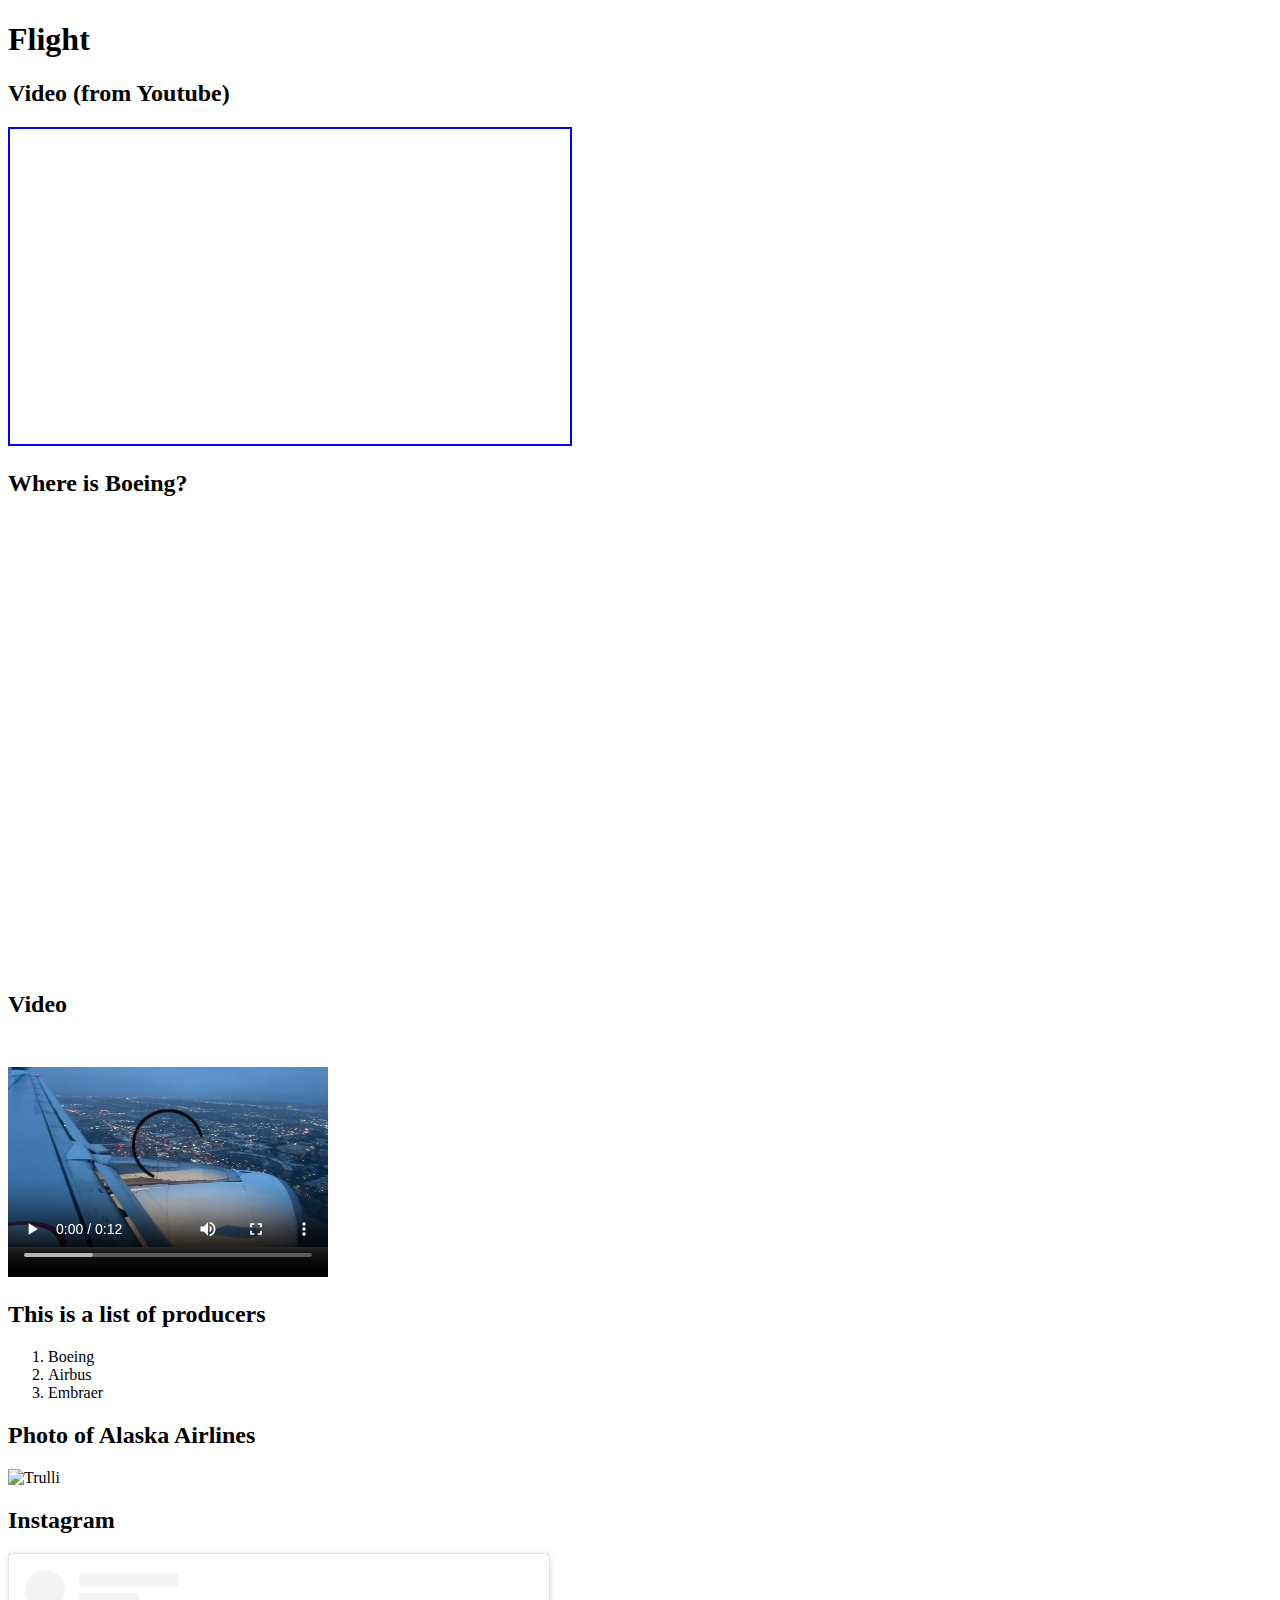
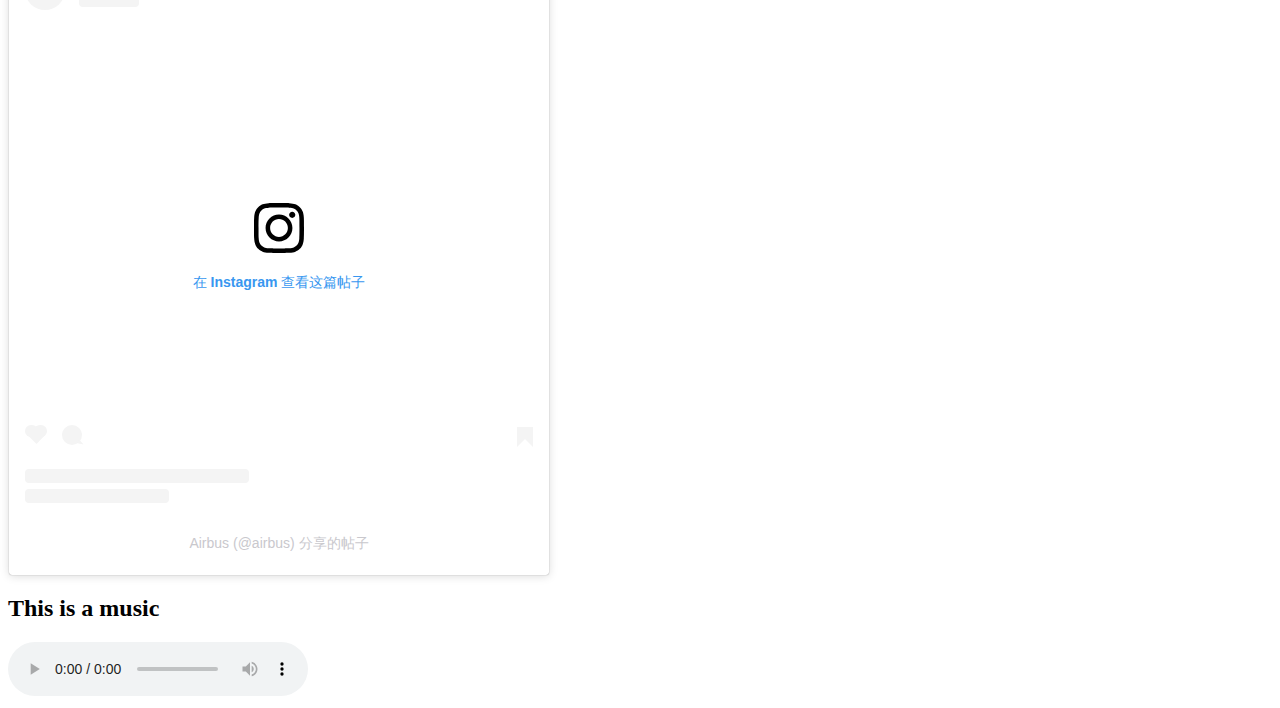
==== embeddingOriginalWork.html @ 3ee1454c "Add files via upload" ====
<!DOCTYPE html>
<html>
    <head>
        <title>Hello World</title>
    <head>
    <body>
        <div>
            <h1>Flight</h1>
        </div>

        <div>
            <h2>Video (from Youtube)</h2>
            <iframe style="border: 2px solid blue;" width="560" height="315" src="https://www.youtube.com/embed/ql-ceZ1O9sE?start=180" title="YouTube video player" frameborder="0" allow="accelerometer; autoplay; clipboard-write; encrypted-media; gyroscope; picture-in-picture" allowfullscreen></iframe>
        </div>

        <div>
            <h2>Where is Boeing?</h2>
            <iframe src="https://www.google.com/maps/embed?pb=!1m18!1m12!1m3!1d573024.6496269362!2d-122.88538698902245!3d47.61222566603976!2m3!1f0!2f0!3f0!3m2!1i1024!2i768!4f13.1!3m3!1m2!1s0x54900169ae7fa435%3A0x82f74b4126a482f4!2sBoeing!5e0!3m2!1sen!2sus!4v1641595874230!5m2!1sen!2sus" width="600" height="450" style="border:0;" allowfullscreen="" loading="lazy"></iframe>
        </div>


        <div>
            <h2>Video</h2>
            <video width="320" height="240" controls>
                <source src="Video123.mp4">
            </video>
        </div>


        <div>
            <h2>This is a list of producers</h2>
            <ol>
                <li>Boeing</li>
                <li>Airbus</li>
                <li>Embraer</li>
            </ol>  
        </div>
        
        <div>
            <h2>Photo of Alaska Airlines</h2>
            <img src="https://encrypted-tbn0.gstatic.com/images?q=tbn:ANd9GcR6kH1kHAcXAA9dYi7zGYniWj5Xig2Hnqx6nxGAQGBzpkzGbAw69av7273dBq3KE5eIDUU&usqp=CAU" alt="Trulli" width="500" height="333">
        </div>

        <div>
            <h2>Instagram</h2>
            <blockquote class="instagram-media" data-instgrm-captioned data-instgrm-permalink="https://www.instagram.com/p/CYbv7ppIlFb/?utm_source=ig_embed&amp;utm_campaign=loading" data-instgrm-version="14" style=" background:#FFF; border:0; border-radius:3px; box-shadow:0 0 1px 0 rgba(0,0,0,0.5),0 1px 10px 0 rgba(0,0,0,0.15); margin: 1px; max-width:540px; min-width:326px; padding:0; width:99.375%; width:-webkit-calc(100% - 2px); width:calc(100% - 2px);"><div style="padding:16px;"> <a href="https://www.instagram.com/p/CYbv7ppIlFb/?utm_source=ig_embed&amp;utm_campaign=loading" style=" background:#FFFFFF; line-height:0; padding:0 0; text-align:center; text-decoration:none; width:100%;" target="_blank"> <div style=" display: flex; flex-direction: row; align-items: center;"> <div style="background-color: #F4F4F4; border-radius: 50%; flex-grow: 0; height: 40px; margin-right: 14px; width: 40px;"></div> <div style="display: flex; flex-direction: column; flex-grow: 1; justify-content: center;"> <div style=" background-color: #F4F4F4; border-radius: 4px; flex-grow: 0; height: 14px; margin-bottom: 6px; width: 100px;"></div> <div style=" background-color: #F4F4F4; border-radius: 4px; flex-grow: 0; height: 14px; width: 60px;"></div></div></div><div style="padding: 19% 0;"></div> <div style="display:block; height:50px; margin:0 auto 12px; width:50px;"><svg width="50px" height="50px" viewBox="0 0 60 60" version="1.1" xmlns="https://www.w3.org/2000/svg" xmlns:xlink="https://www.w3.org/1999/xlink"><g stroke="none" stroke-width="1" fill="none" fill-rule="evenodd"><g transform="translate(-511.000000, -20.000000)" fill="#000000"><g><path d="M556.869,30.41 C554.814,30.41 553.148,32.076 553.148,34.131 C553.148,36.186 554.814,37.852 556.869,37.852 C558.924,37.852 560.59,36.186 560.59,34.131 C560.59,32.076 558.924,30.41 556.869,30.41 M541,60.657 C535.114,60.657 530.342,55.887 530.342,50 C530.342,44.114 535.114,39.342 541,39.342 C546.887,39.342 551.658,44.114 551.658,50 C551.658,55.887 546.887,60.657 541,60.657 M541,33.886 C532.1,33.886 524.886,41.1 524.886,50 C524.886,58.899 532.1,66.113 541,66.113 C549.9,66.113 557.115,58.899 557.115,50 C557.115,41.1 549.9,33.886 541,33.886 M565.378,62.101 C565.244,65.022 564.756,66.606 564.346,67.663 C563.803,69.06 563.154,70.057 562.106,71.106 C561.058,72.155 560.06,72.803 558.662,73.347 C557.607,73.757 556.021,74.244 553.102,74.378 C549.944,74.521 548.997,74.552 541,74.552 C533.003,74.552 532.056,74.521 528.898,74.378 C525.979,74.244 524.393,73.757 523.338,73.347 C521.94,72.803 520.942,72.155 519.894,71.106 C518.846,70.057 518.197,69.06 517.654,67.663 C517.244,66.606 516.755,65.022 516.623,62.101 C516.479,58.943 516.448,57.996 516.448,50 C516.448,42.003 516.479,41.056 516.623,37.899 C516.755,34.978 517.244,33.391 517.654,32.338 C518.197,30.938 518.846,29.942 519.894,28.894 C520.942,27.846 521.94,27.196 523.338,26.654 C524.393,26.244 525.979,25.756 528.898,25.623 C532.057,25.479 533.004,25.448 541,25.448 C548.997,25.448 549.943,25.479 553.102,25.623 C556.021,25.756 557.607,26.244 558.662,26.654 C560.06,27.196 561.058,27.846 562.106,28.894 C563.154,29.942 563.803,30.938 564.346,32.338 C564.756,33.391 565.244,34.978 565.378,37.899 C565.522,41.056 565.552,42.003 565.552,50 C565.552,57.996 565.522,58.943 565.378,62.101 M570.82,37.631 C570.674,34.438 570.167,32.258 569.425,30.349 C568.659,28.377 567.633,26.702 565.965,25.035 C564.297,23.368 562.623,22.342 560.652,21.575 C558.743,20.834 556.562,20.326 553.369,20.18 C550.169,20.033 549.148,20 541,20 C532.853,20 531.831,20.033 528.631,20.18 C525.438,20.326 523.257,20.834 521.349,21.575 C519.376,22.342 517.703,23.368 516.035,25.035 C514.368,26.702 513.342,28.377 512.574,30.349 C511.834,32.258 511.326,34.438 511.181,37.631 C511.035,40.831 511,41.851 511,50 C511,58.147 511.035,59.17 511.181,62.369 C511.326,65.562 511.834,67.743 512.574,69.651 C513.342,71.625 514.368,73.296 516.035,74.965 C517.703,76.634 519.376,77.658 521.349,78.425 C523.257,79.167 525.438,79.673 528.631,79.82 C531.831,79.965 532.853,80.001 541,80.001 C549.148,80.001 550.169,79.965 553.369,79.82 C556.562,79.673 558.743,79.167 560.652,78.425 C562.623,77.658 564.297,76.634 565.965,74.965 C567.633,73.296 568.659,71.625 569.425,69.651 C570.167,67.743 570.674,65.562 570.82,62.369 C570.966,59.17 571,58.147 571,50 C571,41.851 570.966,40.831 570.82,37.631"></path></g></g></g></svg></div><div style="padding-top: 8px;"> <div style=" color:#3897f0; font-family:Arial,sans-serif; font-size:14px; font-style:normal; font-weight:550; line-height:18px;">在 Instagram 查看这篇帖子</div></div><div style="padding: 12.5% 0;"></div> <div style="display: flex; flex-direction: row; margin-bottom: 14px; align-items: center;"><div> <div style="background-color: #F4F4F4; border-radius: 50%; height: 12.5px; width: 12.5px; transform: translateX(0px) translateY(7px);"></div> <div style="background-color: #F4F4F4; height: 12.5px; transform: rotate(-45deg) translateX(3px) translateY(1px); width: 12.5px; flex-grow: 0; margin-right: 14px; margin-left: 2px;"></div> <div style="background-color: #F4F4F4; border-radius: 50%; height: 12.5px; width: 12.5px; transform: translateX(9px) translateY(-18px);"></div></div><div style="margin-left: 8px;"> <div style=" background-color: #F4F4F4; border-radius: 50%; flex-grow: 0; height: 20px; width: 20px;"></div> <div style=" width: 0; height: 0; border-top: 2px solid transparent; border-left: 6px solid #f4f4f4; border-bottom: 2px solid transparent; transform: translateX(16px) translateY(-4px) rotate(30deg)"></div></div><div style="margin-left: auto;"> <div style=" width: 0px; border-top: 8px solid #F4F4F4; border-right: 8px solid transparent; transform: translateY(16px);"></div> <div style=" background-color: #F4F4F4; flex-grow: 0; height: 12px; width: 16px; transform: translateY(-4px);"></div> <div style=" width: 0; height: 0; border-top: 8px solid #F4F4F4; border-left: 8px solid transparent; transform: translateY(-4px) translateX(8px);"></div></div></div> <div style="display: flex; flex-direction: column; flex-grow: 1; justify-content: center; margin-bottom: 24px;"> <div style=" background-color: #F4F4F4; border-radius: 4px; flex-grow: 0; height: 14px; margin-bottom: 6px; width: 224px;"></div> <div style=" background-color: #F4F4F4; border-radius: 4px; flex-grow: 0; height: 14px; width: 144px;"></div></div></a><p style=" color:#c9c8cd; font-family:Arial,sans-serif; font-size:14px; line-height:17px; margin-bottom:0; margin-top:8px; overflow:hidden; padding:8px 0 7px; text-align:center; text-overflow:ellipsis; white-space:nowrap;"><a href="https://www.instagram.com/p/CYbv7ppIlFb/?utm_source=ig_embed&amp;utm_campaign=loading" style=" color:#c9c8cd; font-family:Arial,sans-serif; font-size:14px; font-style:normal; font-weight:normal; line-height:17px; text-decoration:none;" target="_blank">Airbus (@airbus) 分享的帖子</a></p></div></blockquote> <script async src="//www.instagram.com/embed.js"></script>
        </div>

        <div>
            <h2>This is a music</h2>
            <audio controls>
                <source src="music.mp3"> 
            </audio>
        </div>
    </body>
<html>
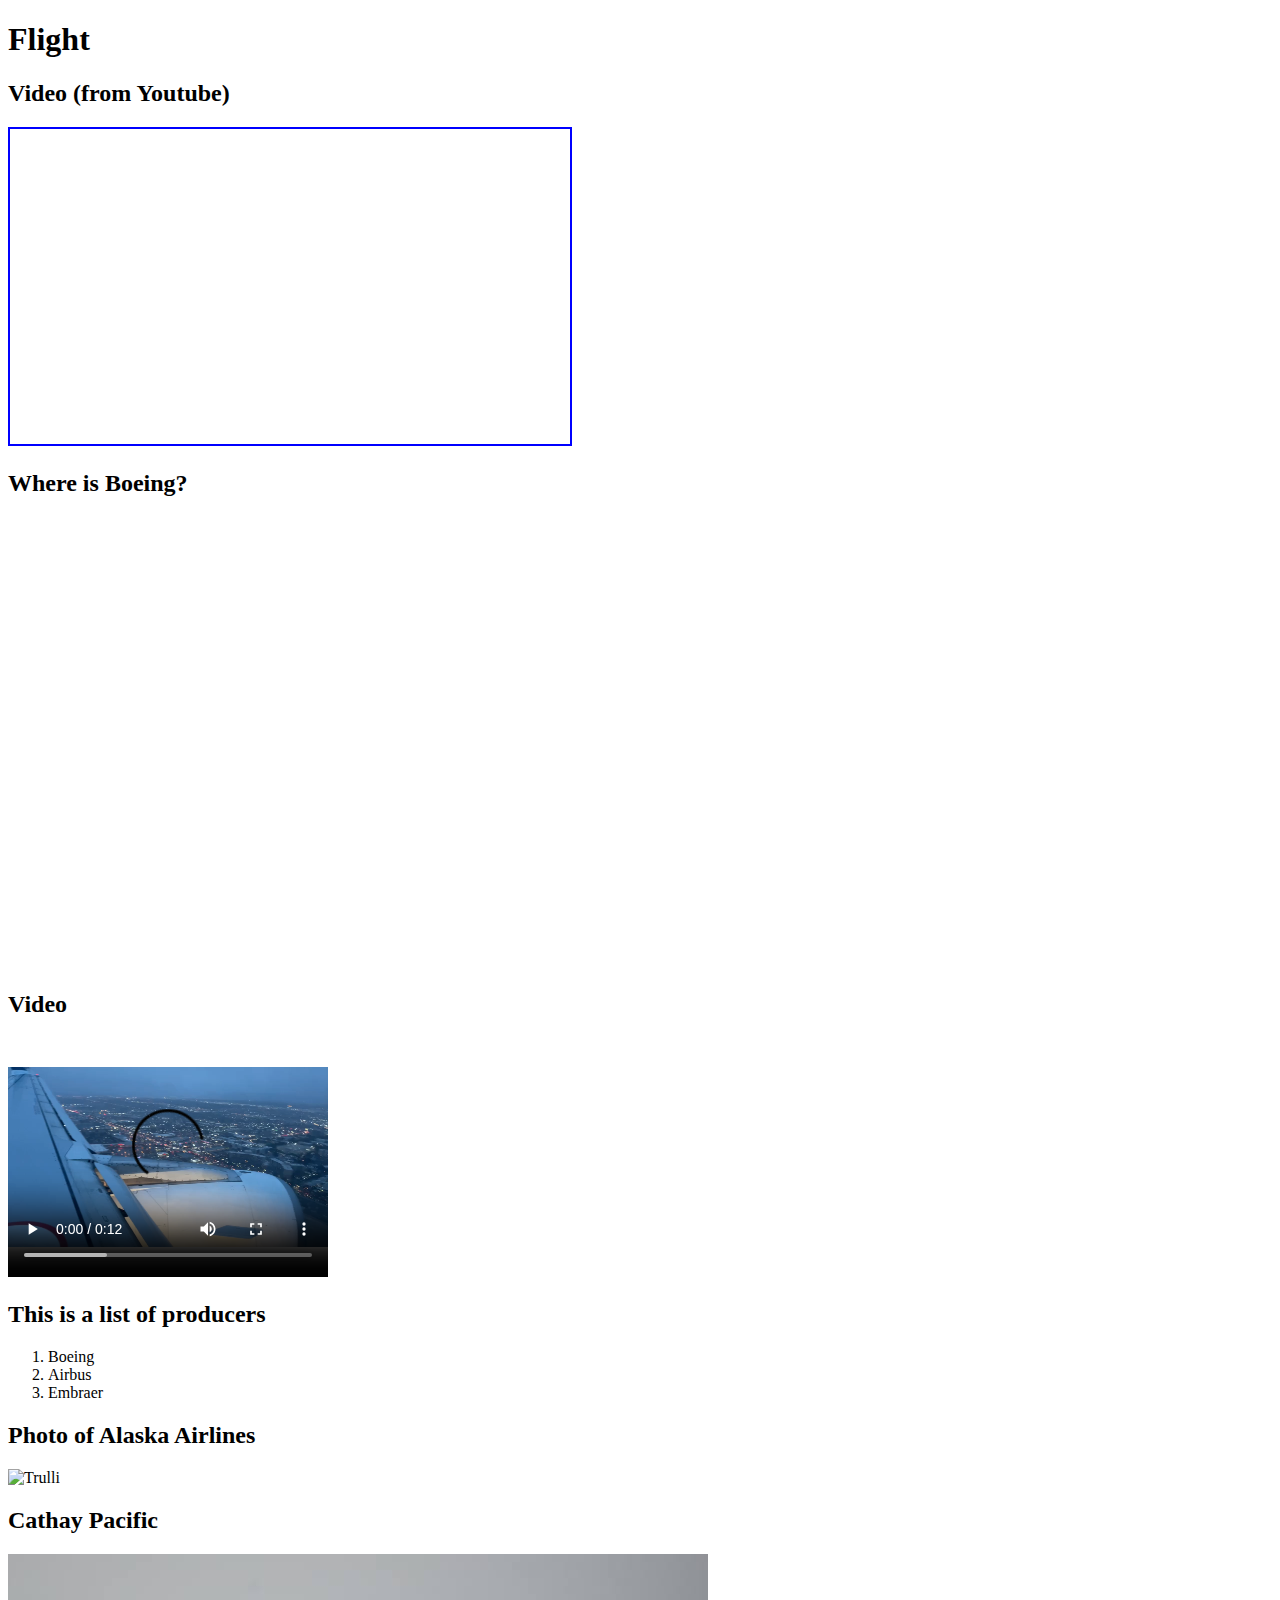
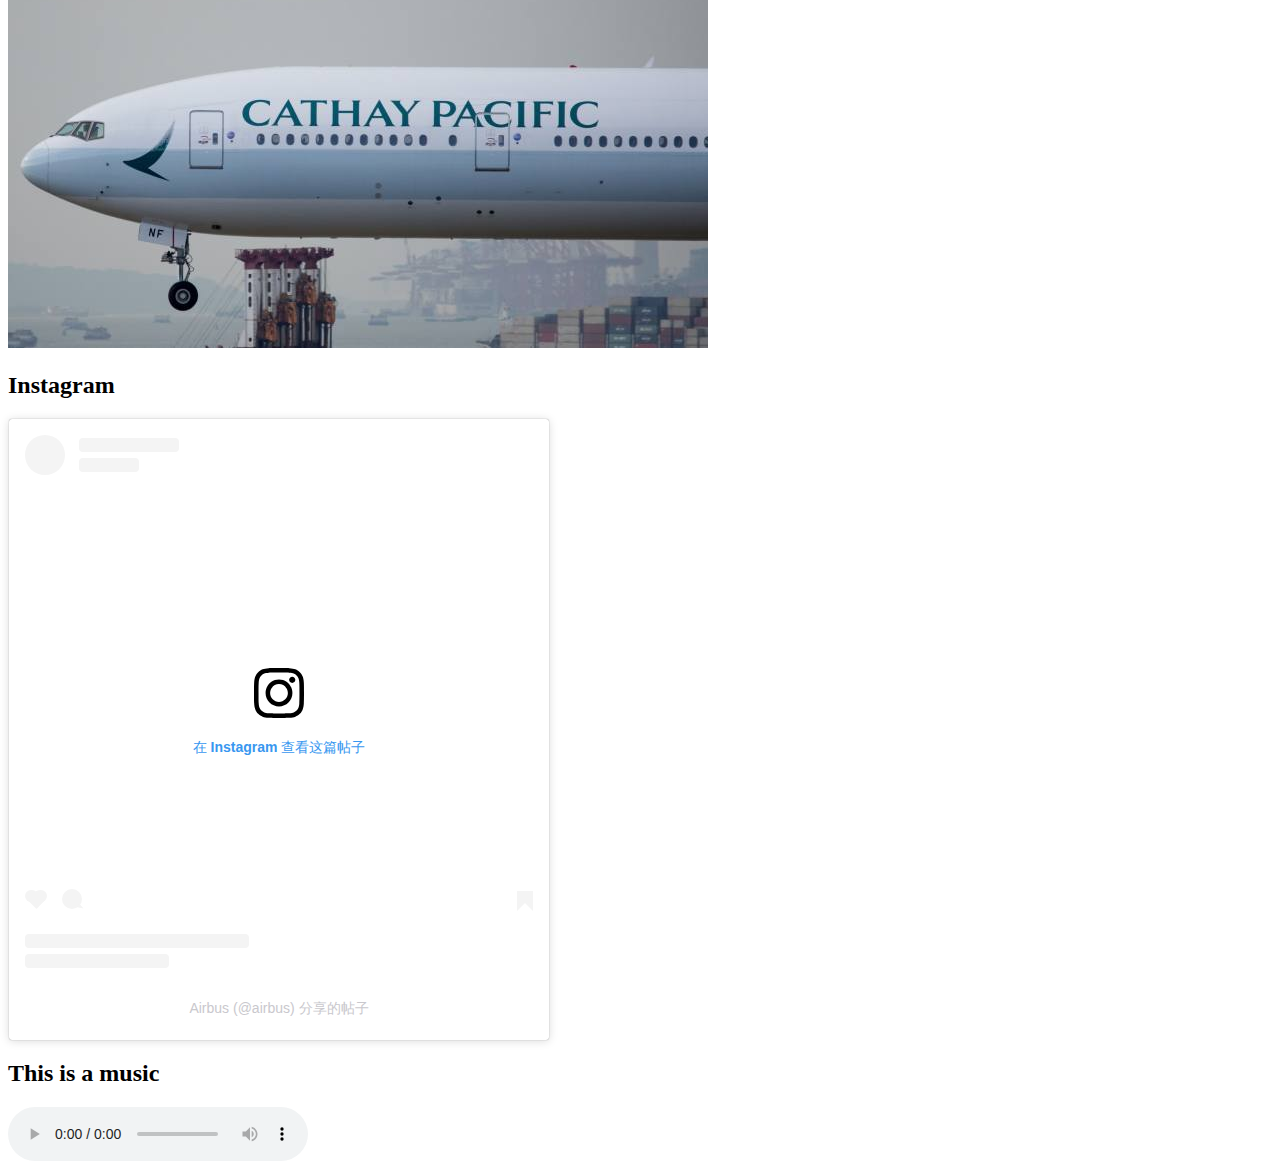
==== commit 52653e03: "Add files via upload" ====
--- a/embeddingOriginalWork.html
+++ b/embeddingOriginalWork.html
@@ -42,6 +42,11 @@
         </div>
 
         <div>
+            <h2>Cathay Pacific</h2>
+            <img src="CX.jpg">
+        </div>
+
+        <div>
             <h2>Instagram</h2>
             <blockquote class="instagram-media" data-instgrm-captioned data-instgrm-permalink="https://www.instagram.com/p/CYbv7ppIlFb/?utm_source=ig_embed&amp;utm_campaign=loading" data-instgrm-version="14" style=" background:#FFF; border:0; border-radius:3px; box-shadow:0 0 1px 0 rgba(0,0,0,0.5),0 1px 10px 0 rgba(0,0,0,0.15); margin: 1px; max-width:540px; min-width:326px; padding:0; width:99.375%; width:-webkit-calc(100% - 2px); width:calc(100% - 2px);"><div style="padding:16px;"> <a href="https://www.instagram.com/p/CYbv7ppIlFb/?utm_source=ig_embed&amp;utm_campaign=loading" style=" background:#FFFFFF; line-height:0; padding:0 0; text-align:center; text-decoration:none; width:100%;" target="_blank"> <div style=" display: flex; flex-direction: row; align-items: center;"> <div style="background-color: #F4F4F4; border-radius: 50%; flex-grow: 0; height: 40px; margin-right: 14px; width: 40px;"></div> <div style="display: flex; flex-direction: column; flex-grow: 1; justify-content: center;"> <div style=" background-color: #F4F4F4; border-radius: 4px; flex-grow: 0; height: 14px; margin-bottom: 6px; width: 100px;"></div> <div style=" background-color: #F4F4F4; border-radius: 4px; flex-grow: 0; height: 14px; width: 60px;"></div></div></div><div style="padding: 19% 0;"></div> <div style="display:block; height:50px; margin:0 auto 12px; width:50px;"><svg width="50px" height="50px" viewBox="0 0 60 60" version="1.1" xmlns="https://www.w3.org/2000/svg" xmlns:xlink="https://www.w3.org/1999/xlink"><g stroke="none" stroke-width="1" fill="none" fill-rule="evenodd"><g transform="translate(-511.000000, -20.000000)" fill="#000000"><g><path d="M556.869,30.41 C554.814,30.41 553.148,32.076 553.148,34.131 C553.148,36.186 554.814,37.852 556.869,37.852 C558.924,37.852 560.59,36.186 560.59,34.131 C560.59,32.076 558.924,30.41 556.869,30.41 M541,60.657 C535.114,60.657 530.342,55.887 530.342,50 C530.342,44.114 535.114,39.342 541,39.342 C546.887,39.342 551.658,44.114 551.658,50 C551.658,55.887 546.887,60.657 541,60.657 M541,33.886 C532.1,33.886 524.886,41.1 524.886,50 C524.886,58.899 532.1,66.113 541,66.113 C549.9,66.113 557.115,58.899 557.115,50 C557.115,41.1 549.9,33.886 541,33.886 M565.378,62.101 C565.244,65.022 564.756,66.606 564.346,67.663 C563.803,69.06 563.154,70.057 562.106,71.106 C561.058,72.155 560.06,72.803 558.662,73.347 C557.607,73.757 556.021,74.244 553.102,74.378 C549.944,74.521 548.997,74.552 541,74.552 C533.003,74.552 532.056,74.521 528.898,74.378 C525.979,74.244 524.393,73.757 523.338,73.347 C521.94,72.803 520.942,72.155 519.894,71.106 C518.846,70.057 518.197,69.06 517.654,67.663 C517.244,66.606 516.755,65.022 516.623,62.101 C516.479,58.943 516.448,57.996 516.448,50 C516.448,42.003 516.479,41.056 516.623,37.899 C516.755,34.978 517.244,33.391 517.654,32.338 C518.197,30.938 518.846,29.942 519.894,28.894 C520.942,27.846 521.94,27.196 523.338,26.654 C524.393,26.244 525.979,25.756 528.898,25.623 C532.057,25.479 533.004,25.448 541,25.448 C548.997,25.448 549.943,25.479 553.102,25.623 C556.021,25.756 557.607,26.244 558.662,26.654 C560.06,27.196 561.058,27.846 562.106,28.894 C563.154,29.942 563.803,30.938 564.346,32.338 C564.756,33.391 565.244,34.978 565.378,37.899 C565.522,41.056 565.552,42.003 565.552,50 C565.552,57.996 565.522,58.943 565.378,62.101 M570.82,37.631 C570.674,34.438 570.167,32.258 569.425,30.349 C568.659,28.377 567.633,26.702 565.965,25.035 C564.297,23.368 562.623,22.342 560.652,21.575 C558.743,20.834 556.562,20.326 553.369,20.18 C550.169,20.033 549.148,20 541,20 C532.853,20 531.831,20.033 528.631,20.18 C525.438,20.326 523.257,20.834 521.349,21.575 C519.376,22.342 517.703,23.368 516.035,25.035 C514.368,26.702 513.342,28.377 512.574,30.349 C511.834,32.258 511.326,34.438 511.181,37.631 C511.035,40.831 511,41.851 511,50 C511,58.147 511.035,59.17 511.181,62.369 C511.326,65.562 511.834,67.743 512.574,69.651 C513.342,71.625 514.368,73.296 516.035,74.965 C517.703,76.634 519.376,77.658 521.349,78.425 C523.257,79.167 525.438,79.673 528.631,79.82 C531.831,79.965 532.853,80.001 541,80.001 C549.148,80.001 550.169,79.965 553.369,79.82 C556.562,79.673 558.743,79.167 560.652,78.425 C562.623,77.658 564.297,76.634 565.965,74.965 C567.633,73.296 568.659,71.625 569.425,69.651 C570.167,67.743 570.674,65.562 570.82,62.369 C570.966,59.17 571,58.147 571,50 C571,41.851 570.966,40.831 570.82,37.631"></path></g></g></g></svg></div><div style="padding-top: 8px;"> <div style=" color:#3897f0; font-family:Arial,sans-serif; font-size:14px; font-style:normal; font-weight:550; line-height:18px;">在 Instagram 查看这篇帖子</div></div><div style="padding: 12.5% 0;"></div> <div style="display: flex; flex-direction: row; margin-bottom: 14px; align-items: center;"><div> <div style="background-color: #F4F4F4; border-radius: 50%; height: 12.5px; width: 12.5px; transform: translateX(0px) translateY(7px);"></div> <div style="background-color: #F4F4F4; height: 12.5px; transform: rotate(-45deg) translateX(3px) translateY(1px); width: 12.5px; flex-grow: 0; margin-right: 14px; margin-left: 2px;"></div> <div style="background-color: #F4F4F4; border-radius: 50%; height: 12.5px; width: 12.5px; transform: translateX(9px) translateY(-18px);"></div></div><div style="margin-left: 8px;"> <div style=" background-color: #F4F4F4; border-radius: 50%; flex-grow: 0; height: 20px; width: 20px;"></div> <div style=" width: 0; height: 0; border-top: 2px solid transparent; border-left: 6px solid #f4f4f4; border-bottom: 2px solid transparent; transform: translateX(16px) translateY(-4px) rotate(30deg)"></div></div><div style="margin-left: auto;"> <div style=" width: 0px; border-top: 8px solid #F4F4F4; border-right: 8px solid transparent; transform: translateY(16px);"></div> <div style=" background-color: #F4F4F4; flex-grow: 0; height: 12px; width: 16px; transform: translateY(-4px);"></div> <div style=" width: 0; height: 0; border-top: 8px solid #F4F4F4; border-left: 8px solid transparent; transform: translateY(-4px) translateX(8px);"></div></div></div> <div style="display: flex; flex-direction: column; flex-grow: 1; justify-content: center; margin-bottom: 24px;"> <div style=" background-color: #F4F4F4; border-radius: 4px; flex-grow: 0; height: 14px; margin-bottom: 6px; width: 224px;"></div> <div style=" background-color: #F4F4F4; border-radius: 4px; flex-grow: 0; height: 14px; width: 144px;"></div></div></a><p style=" color:#c9c8cd; font-family:Arial,sans-serif; font-size:14px; line-height:17px; margin-bottom:0; margin-top:8px; overflow:hidden; padding:8px 0 7px; text-align:center; text-overflow:ellipsis; white-space:nowrap;"><a href="https://www.instagram.com/p/CYbv7ppIlFb/?utm_source=ig_embed&amp;utm_campaign=loading" style=" color:#c9c8cd; font-family:Arial,sans-serif; font-size:14px; font-style:normal; font-weight:normal; line-height:17px; text-decoration:none;" target="_blank">Airbus (@airbus) 分享的帖子</a></p></div></blockquote> <script async src="//www.instagram.com/embed.js"></script>
         </div>
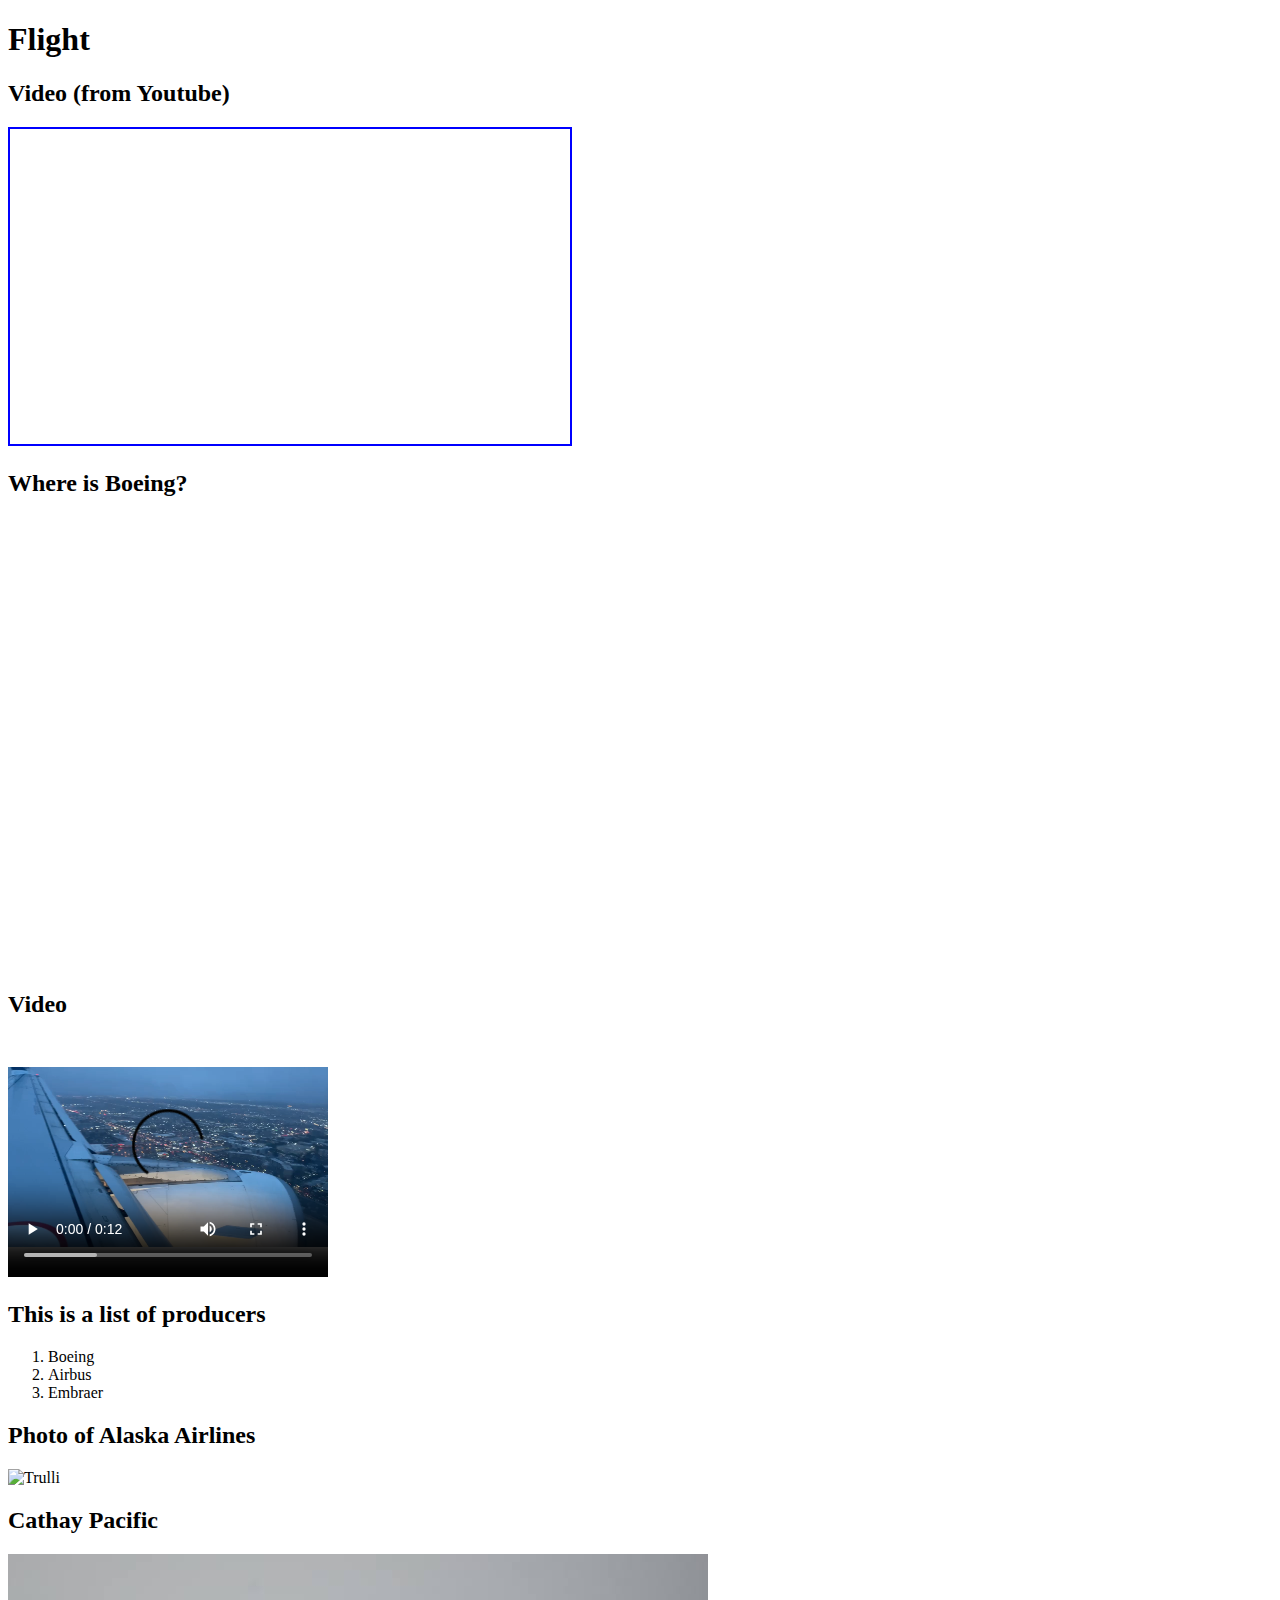
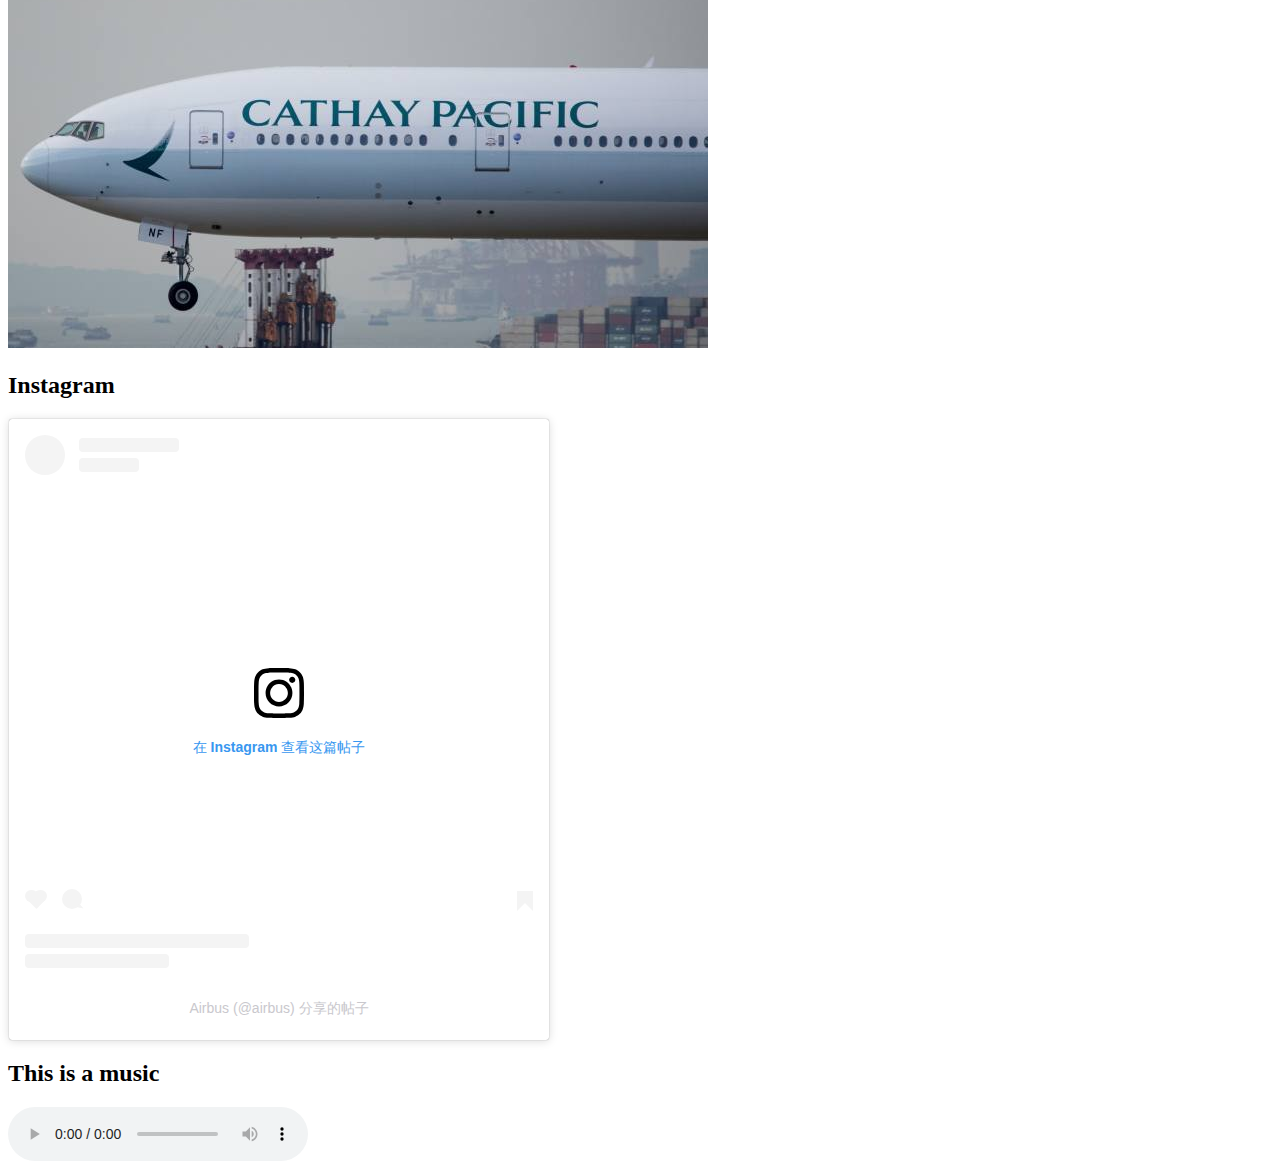
==== commit 273ccc5c: "Update embeddingOriginalWork.html" ====
--- a/embeddingOriginalWork.html
+++ b/embeddingOriginalWork.html
@@ -54,8 +54,8 @@
         <div>
             <h2>This is a music</h2>
             <audio controls>
-                <source src="music.mp3"> 
+                <source src="usic.mp3"> 
             </audio>
         </div>
     </body>
-<html>+<html>
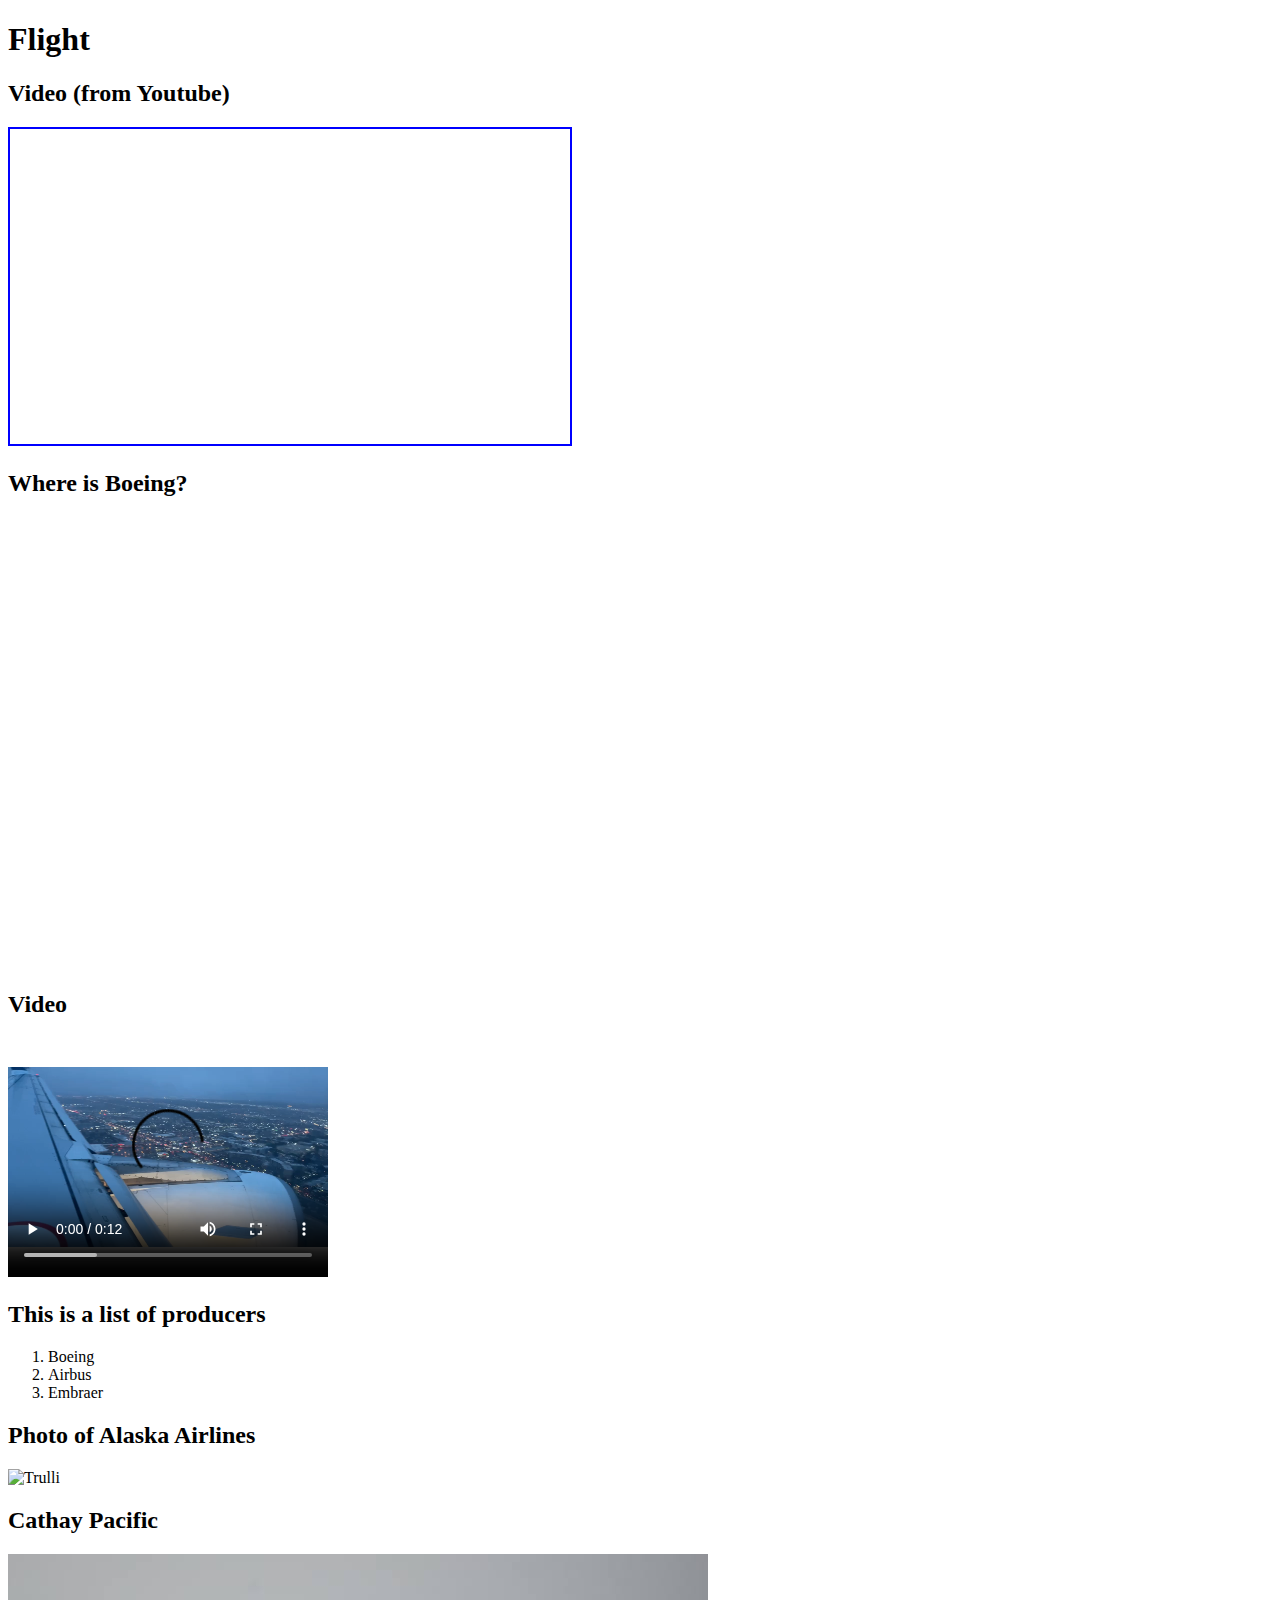
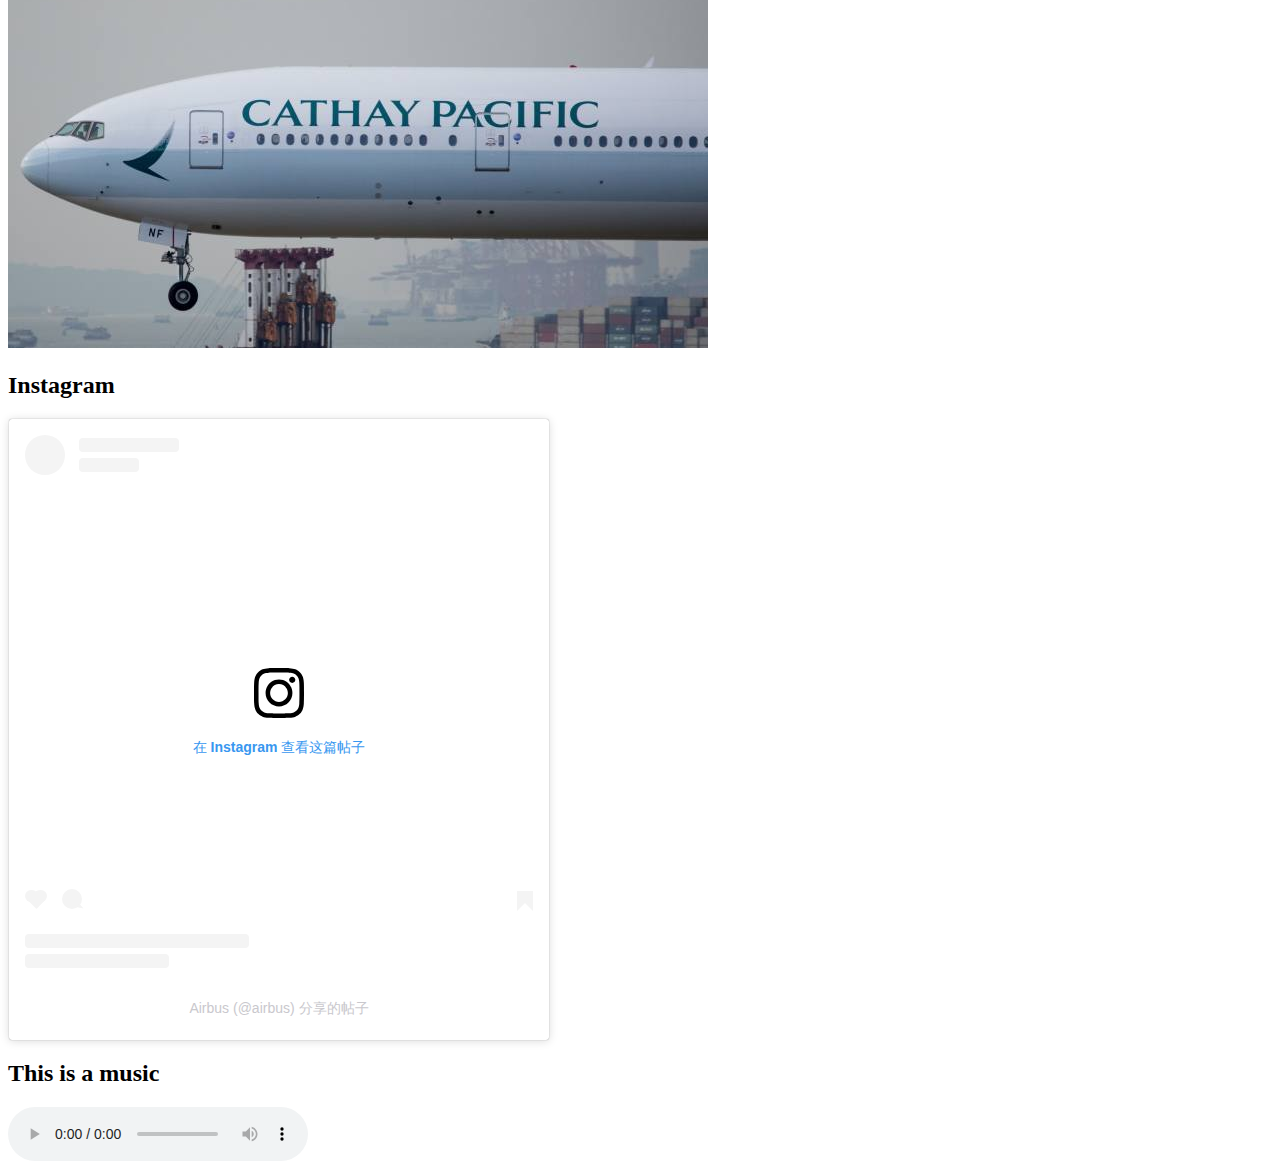
==== commit 1d2060f0: "Update embeddingOriginalWork.html" ====
--- a/embeddingOriginalWork.html
+++ b/embeddingOriginalWork.html
@@ -54,7 +54,7 @@
         <div>
             <h2>This is a music</h2>
             <audio controls>
-                <source src="usic.mp3"> 
+                <source src="Music.mp3"> 
             </audio>
         </div>
     </body>
